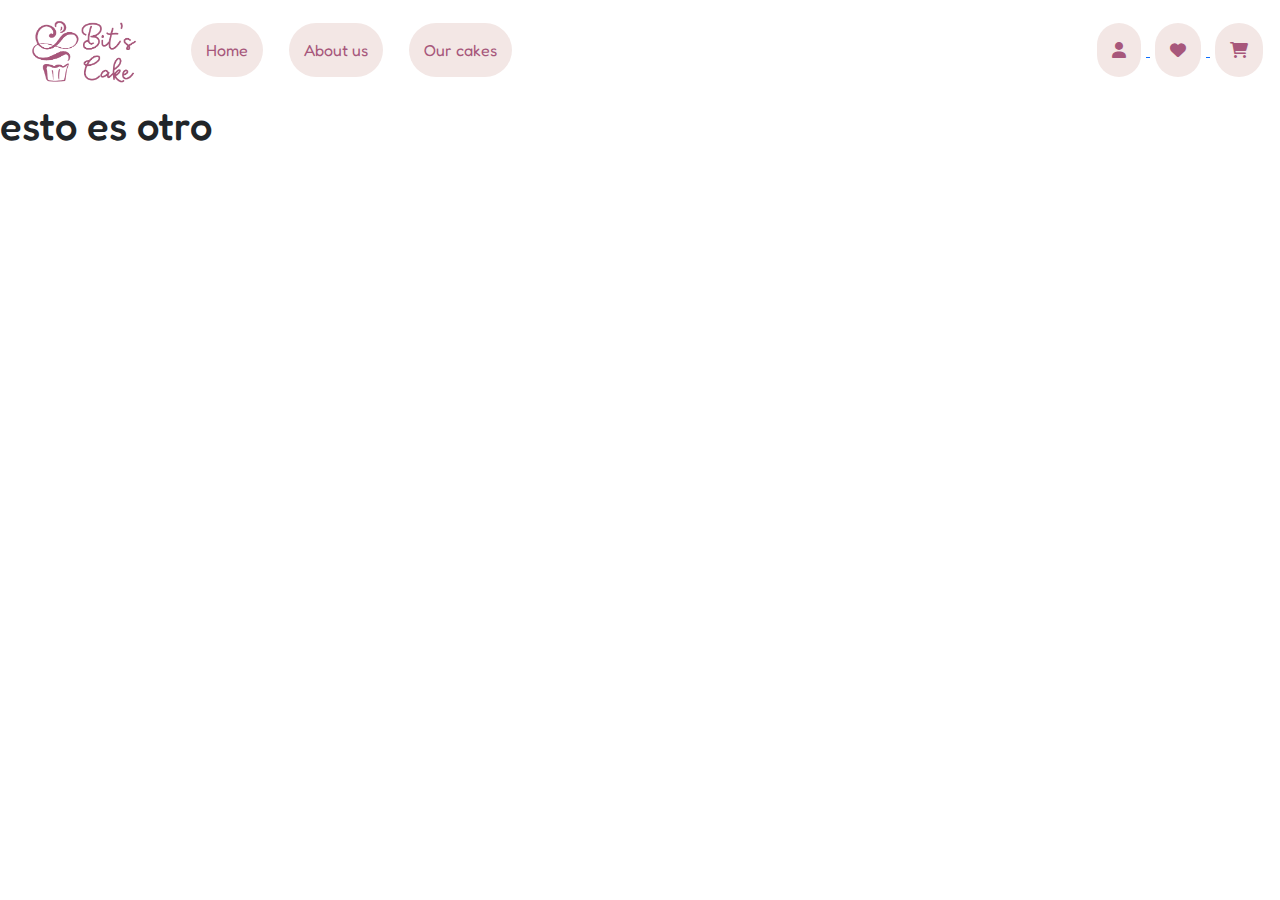
==== otro.html @ 02fe4358 "agregue las imag3enes y cree el repositorio" ====
<!DOCTYPE html>
<html lang="en">
<head>
    <meta charset="UTF-8">
    <meta name="viewport" content="width=device-width, initial-scale=1.0">
    <link rel="stylesheet" href="./estilos.css">
    <link href="https://cdn.jsdelivr.net/npm/bootstrap@5.3.3/dist/css/bootstrap.min.css" rel="stylesheet" integrity="sha384-QWTKZyjpPEjISv5WaRU9OFeRpok6YctnYmDr5pNlyT2bRjXh0JMhjY6hW+ALEwIH" crossorigin="anonymous">
    <link rel="stylesheet" href="https://cdnjs.cloudflare.com/ajax/libs/font-awesome/6.0.0/css/all.min.css" integrity="sha512-9usAa10IRO0HhonpyAIVpjrylPvoDwiPUiKdWk5t3PyolY1cOd4DSE0Ga+ri4AuTroPR5aQvXU9xC6qOPnzFeg==" crossorigin="anonymous" referrerpolicy="no-referrer">
    <title>Ingreso</title>
</head>
<body>
    <header>
        <nav class="navbar navbar-expand-lg bg-transparent">
            <div class="container-fluid">
              <a class="navbar-brand" href="#">
                <img src="./assets/logo4.png" alt="logobitscake" width="150px">
              </a>
              <button class="navbar-toggler" type="button" data-bs-toggle="collapse" data-bs-target="#navbarSupportedContent" aria-controls="navbarSupportedContent" aria-expanded="false" aria-label="Toggle navigation">
                <span class="navbar-toggler-icon"></span>
              </button>
              <div class="collapse navbar-collapse" id="navbarSupportedContent">
                <ul class="navbar-nav me-auto mb-2 mb-lg-0">
                  <li class="nav-item">
                    <a class="nav-link active" aria-current="page" href="./index.html">
                        <button class="myButton">Home</button>
                    </a>
                  </li>
                  <li class="nav-item">
                    <a class="nav-link" href="#">
                        <button class="myButton">About us</button>
                    </a>
                  </li>
                  <li class="nav-item">
                    <a class="nav-link">
                        <button class="myButton">Our cakes</button>
                    </a>
                  </li>
                </ul>
                <div>
                    <a href="./otro.html">
                        <button class="myButton"><i class="fa-solid fa-user"></i></button>
                    </a>
                    <a href="">
                        <button class="myButton"><i class="fa-solid fa-heart"></i></button>
                    </a>
                    <a href="">
                        <button class="myButton"><i class="fa-solid fa-cart-shopping"></i></button>
                    </a>
                </div>
              </div>
            </div>
          </nav>
    </header>

    <main>
        <section>
            <h1>esto es otro</h1>
        </section>

    </main>

    <footer>

    </footer>


    <script src="https://cdn.jsdelivr.net/npm/bootstrap@5.3.3/dist/js/bootstrap.bundle.min.js" integrity="sha384-YvpcrYf0tY3lHB60NNkmXc5s9fDVZLESaAA55NDzOxhy9GkcIdslK1eN7N6jIeHz" crossorigin="anonymous"></script>
</body>
</html>
---- estilos.css ----
@import url('https://fonts.googleapis.com/css2?family=Fredoka:wght@300..700&family=Pacifico&display=swap');

*{
    font-family: "Fredoka", sans-serif;
}

body{
    background-image: url('./assets/background4.png');
    background-size: cover;
    background-repeat: no-repeat;
}


.myButton{
    background-color: #F3E7E5;
    border: none;
    font-size: 16px;
    margin: 5px;
    color: #a7577b;
    border-radius: 40px;
    transition: all 0.3s ease-in-out;
    padding: 15px;
}

.myButton:hover{
    background-color: #a7577b;
    color: #F3E7E5;
}


.myTitle{
    font-family: "Pacifico", cursive;
    font-size: 3.0rem;
    color: #a7577b;
    margin-bottom: 50px;
}

.myTitleCard{
    font-size: 1.5rem;
    color: #c56a94 !important;
    font-family: 'pacifico', cursive;
}




p{
    font-size: 1rem;
    color: #6a344c;
}
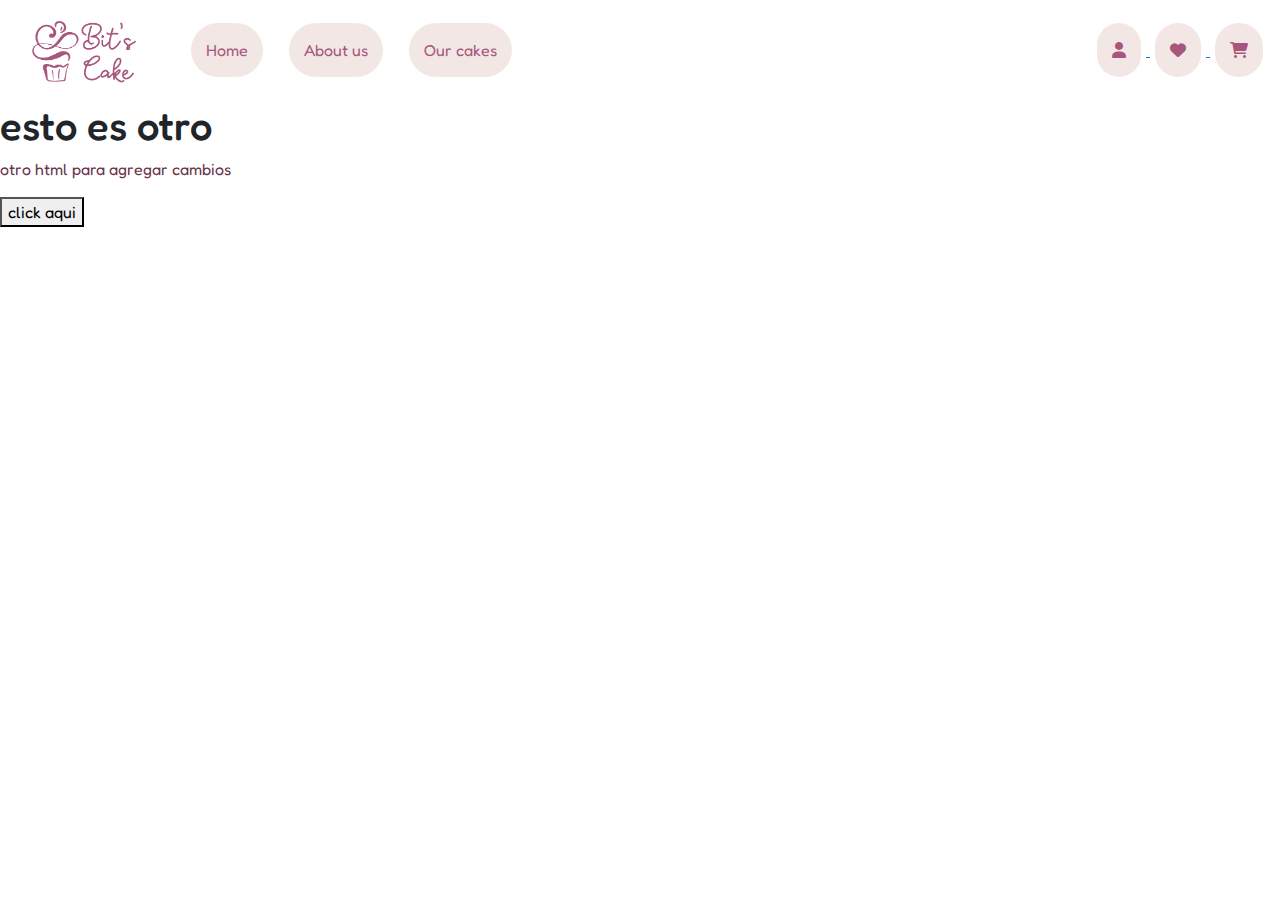
==== commit 02b2d4f0: "cambie otro html por parrafo y boton" ====
--- a/otro.html
+++ b/otro.html
@@ -55,6 +55,10 @@
     <main>
         <section>
             <h1>esto es otro</h1>
+            <p>otro html para agregar cambios</p>
+            <a href="">
+              <button>click aqui</button>
+            </a>
         </section>
 
     </main>
